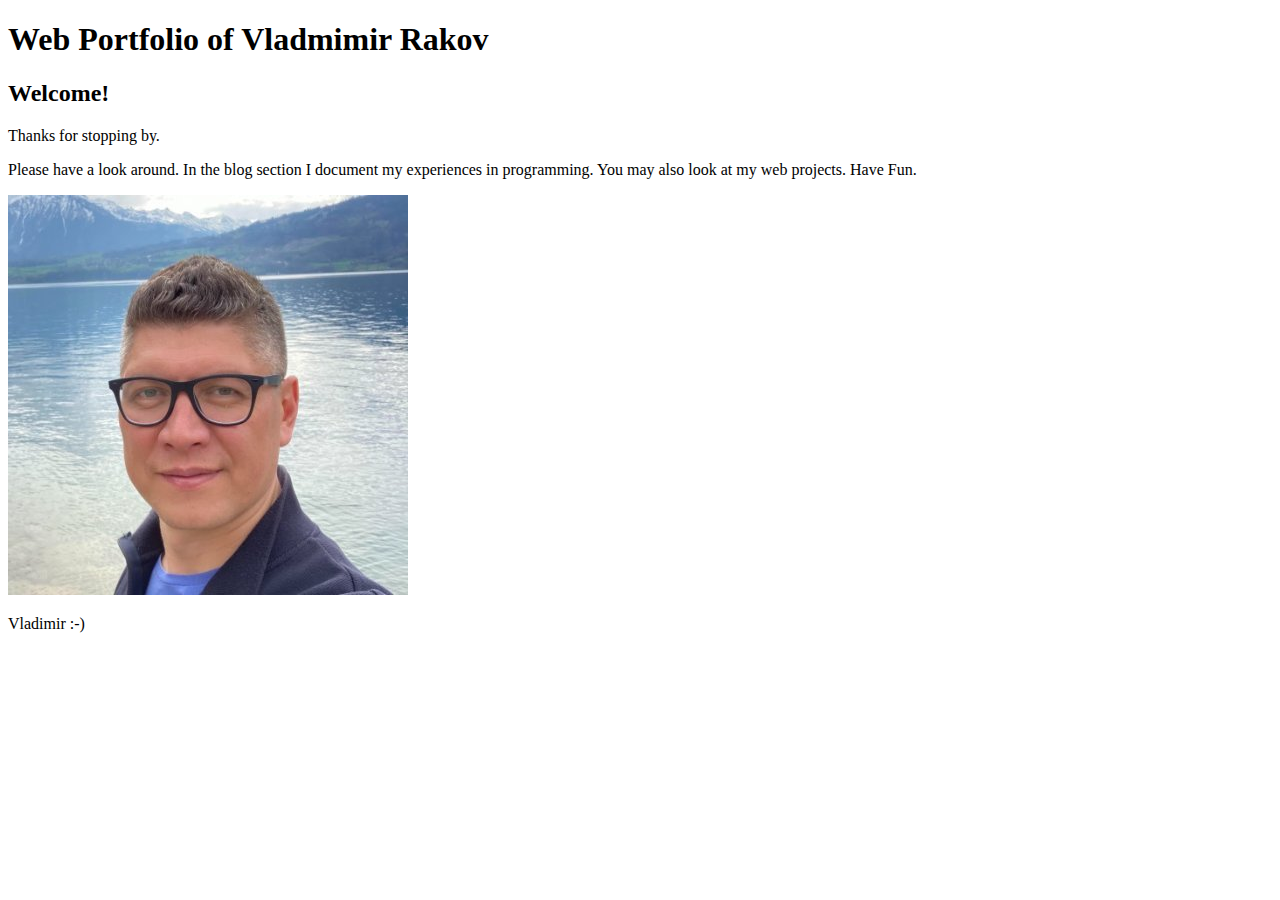
==== index.html @ e2f69541 "Add files via upload" ====
<!DOCTYPE html>
<html>
  <head>
    <meta charset="utf-8">
    <title>Web Portfolio of Vladimir Rakov</title>
  </head>
  <body>
    <h1>Web Portfolio of Vladmimir Rakov</h1>
    <h2>Welcome!</h2>
    <p>Thanks for stopping by.</p>
    <p>Please have a look around. In the blog section I document 
        my experiences in programming. You may also look 
        at my web projects. Have Fun.</p>
    <img src="vladimirrakov.jpg" alt="Picture of me">
    <p>Vladimir :-)</p>
  </body>
</html>
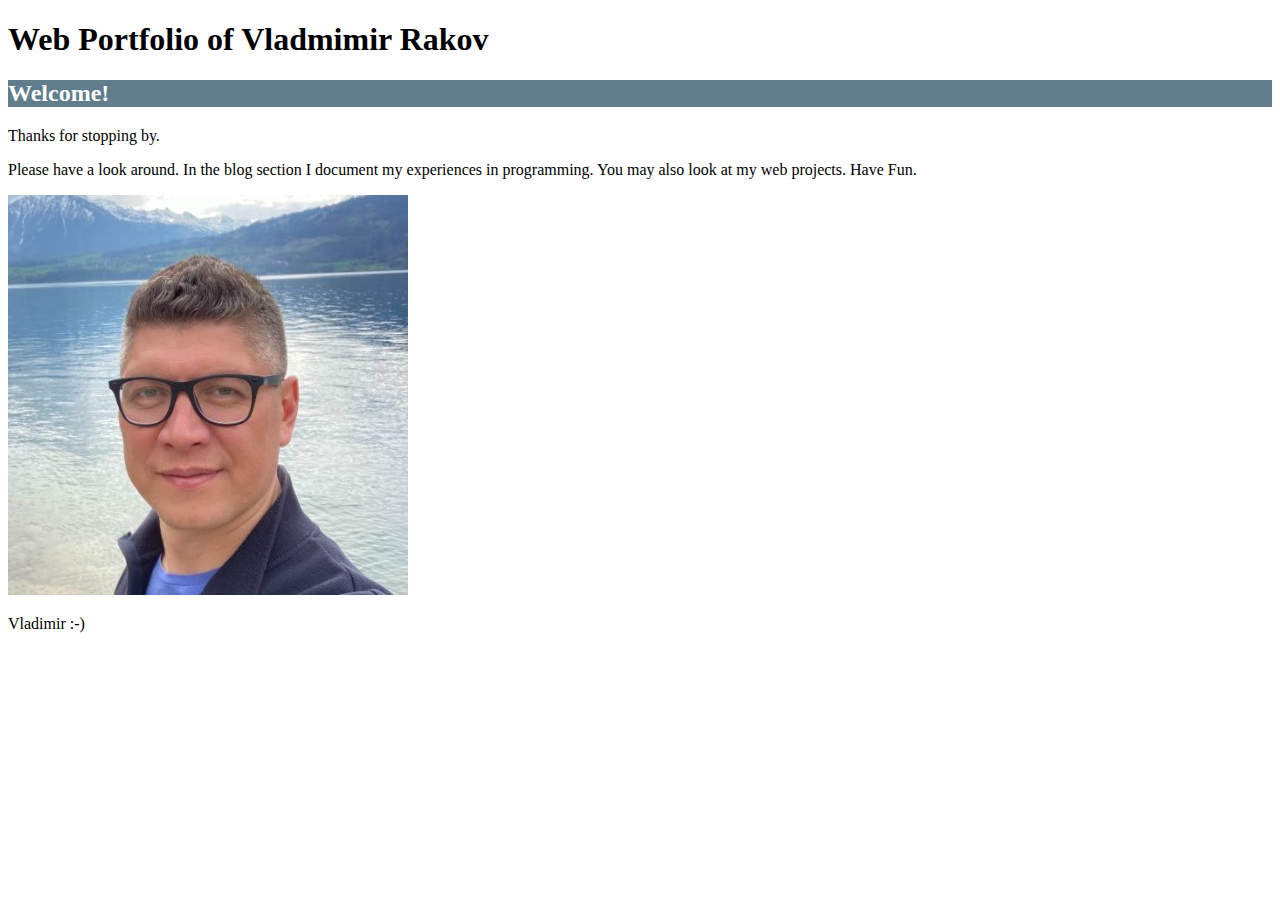
==== commit 91fdaa6b: "Created blog and blog entry pages" ====
--- a/index.html
+++ b/index.html
@@ -1,17 +1,18 @@
-<!DOCTYPE html>
-<html>
-  <head>
-    <meta charset="utf-8">
-    <title>Web Portfolio of Vladimir Rakov</title>
-  </head>
-  <body>
-    <h1>Web Portfolio of Vladmimir Rakov</h1>
-    <h2>Welcome!</h2>
-    <p>Thanks for stopping by.</p>
-    <p>Please have a look around. In the blog section I document 
-        my experiences in programming. You may also look 
-        at my web projects. Have Fun.</p>
-    <img src="vladimirrakov.jpg" alt="Picture of me">
-    <p>Vladimir :-)</p>
-  </body>
+<!DOCTYPE html>
+<html>
+  <head>
+    <meta charset="utf-8">
+    <link rel="stylesheet" href="/main.css">
+    <title>Blog - Web Portfolio of Vladimir Rakov</title>
+  </head>
+  <body>
+    <h1>Web Portfolio of Vladmimir Rakov</h1>
+    <h2>Welcome!</h2>
+    <p>Thanks for stopping by.</p>
+    <p>Please have a look around. In the blog section I document 
+        my experiences in programming. You may also look 
+        at my web projects. Have Fun.</p>
+    <img src="/images/vladimirrakov.jpg" alt="Picture of me">
+    <p>Vladimir :-)</p>
+  </body>
 </html>--- a/main.css
+++ b/main.css
@@ -0,0 +1,4 @@
+h2 {
+    background-color: #607d8b;
+    color: #ffffff;
+  }